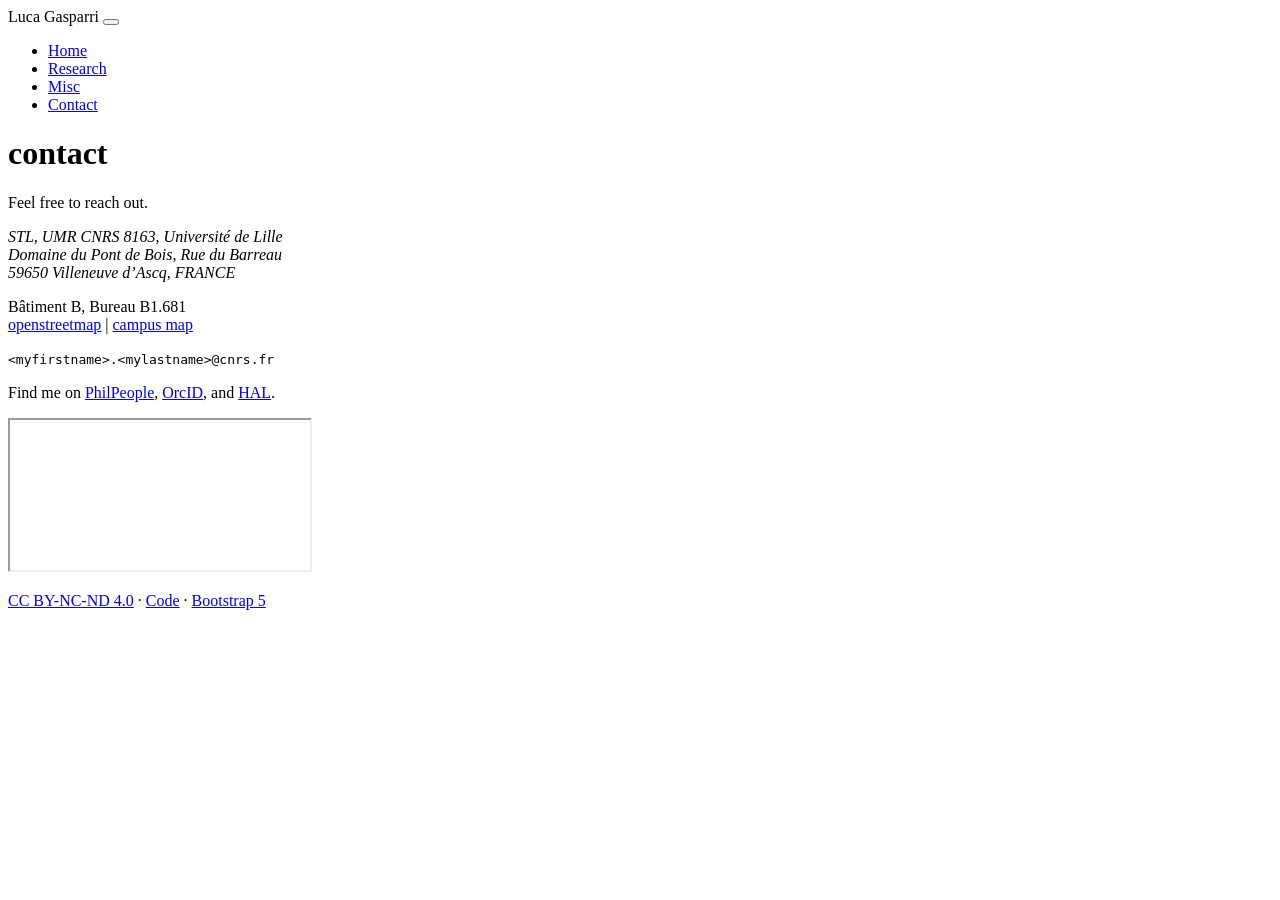
==== contact/index.html @ 15375ec7 "Update index.html" ====
<!DOCTYPE html>
<html lang="en" data-bs-theme="light">

<head>

	<title>Contact | Luca Gasparri</title>

	<meta charset=utf-8>
	<meta name=viewport content="width=device-width, initial-scale=1, shrink-to-fit=no">
	<meta name=author content="Luca Gasparri">
	<meta name=viewport content="width=device-width, initial-scale=1">
	<link rel="icon" href="https://lcgasparri.github.io/images/lambda.ico">

	<!-- CSS -->
	<link rel="stylesheet" href="https://lcgasparri.github.io/bootstrap/css/bootstrap.min.css">

</head>

<body>

	<!-- Header -->
	<nav class="navbar navbar-expand-sm">
		<div class="container pb-2 border-bottom">
			<a class="navbar-brand">Luca Gasparri</a>
			<button class="navbar-toggler" type="button" data-bs-toggle="collapse" data-bs-target="#navbarResponsive" aria-controls="navbarResponsive" aria-expanded="false" aria-label="Toggle navigation">
				<span class="navbar-toggler-icon"></span>
			</button>
			<div class="collapse navbar-collapse" id="navbarResponsive">
				<ul class="navbar-nav ms-auto">
					<li class="nav-item">
						<a class="nav-link" aria-current="page" href="https://lcgasparri.github.io/">Home</a>
					</li>
					<li class="nav-item">
						<a class="nav-link" aria-current="page" href="https://lcgasparri.github.io/research/">Research</a>
					</li>
					<li class="nav-item">
						<a class="nav-link" aria-current="page" href="https://lcgasparri.github.io/misc/">Misc</a>
					</li>
					<li class="nav-item">
						<a class="nav-link active" aria-current="page" href="#">Contact</a>
					</li>
				</ul>
			</div>
		</div>
	</nav>

	<!-- Title -->
	<div class="container pt-4">
		<h1 class="display-3 text-center">
			contact
		</h1>
	</div>

	<!-- Contact -->
	<div class="container pt-3 pb-4">
		<p class="pb-2 lead">
			Feel free to reach out.
		</p>
		<address>
			STL, UMR CNRS 8163, Universit&eacute; de Lille<br>
			Domaine du Pont de Bois, Rue du Barreau<br>
			59650 Villeneuve d&rsquo;Ascq, FRANCE
		</address>
		<p>
			B&acirc;timent B, Bureau B1.681<br>
			<a href="https://osm.org/go/0EgKg5QXP-?m=" target="_blank" rel="noopener">openstreetmap</a> |
			<a href="https://masalle.univ-lille.fr/resultat?numsalle=B1.681" target="_blank" rel="noopener">campus map</a>
		</p>
		<p>
			<code>&lt;myfirstname&gt;.&lt;mylastname&gt;&#64;cnrs.fr</code><br>
		</p>
		<p>
			Find me on <a href="https://philpeople.org/profiles/luca-gasparri/" target="_blank" rel="noopener">PhilPeople</a>,
			<a href="https://orcid.org/0000-0002-0270-9262" target="_blank" rel="noopener">OrcID</a>,
			and <a href="https://hal.science/search/index/q/*/authIdHal_s/luca-gasparri" target="_blank" rel="noopener">HAL</a>.
		</p>
		<div class="col-12 col-md-9 col-lg-8 col-xl-7 col-xxl-6 pt-3 pb-3">
			<div class="ratio ratio-16x9">
				<iframe src="https://www.openstreetmap.org/export/embed.html?bbox=3.122012047679164%2C50.62674726569862%2C3.134768633753993%2C50.63096682649396&amp;layer=mapnik&amp;marker=50.6288570934341%2C3.128390340716578" class="border border-primary rounded-3"></iframe>
			</div>
		</div>
	</div>

	<!-- Footer -->
	<div class="container border-top pt-3">
		<p class="small text-center">
			<a href="https://creativecommons.org/licenses/by-nc-nd/4.0/" target="_blank" rel="noopener">CC BY-NC-ND 4.0</a> &middot;
			<a href="https://github.com/lcgasparri/lcgasparri.github.io" target="_blank" rel="noopener">Code</a> &middot;
			<a href="https://getbootstrap.com/" target="_blank" rel="noopener">Bootstrap 5</a>
		</p>
	</div>

	<!-- JavaScript -->
	<script src="https://lcgasparri.github.io/bootstrap/js/bootstrap.bundle.min.js"></script>

</body>

</html>
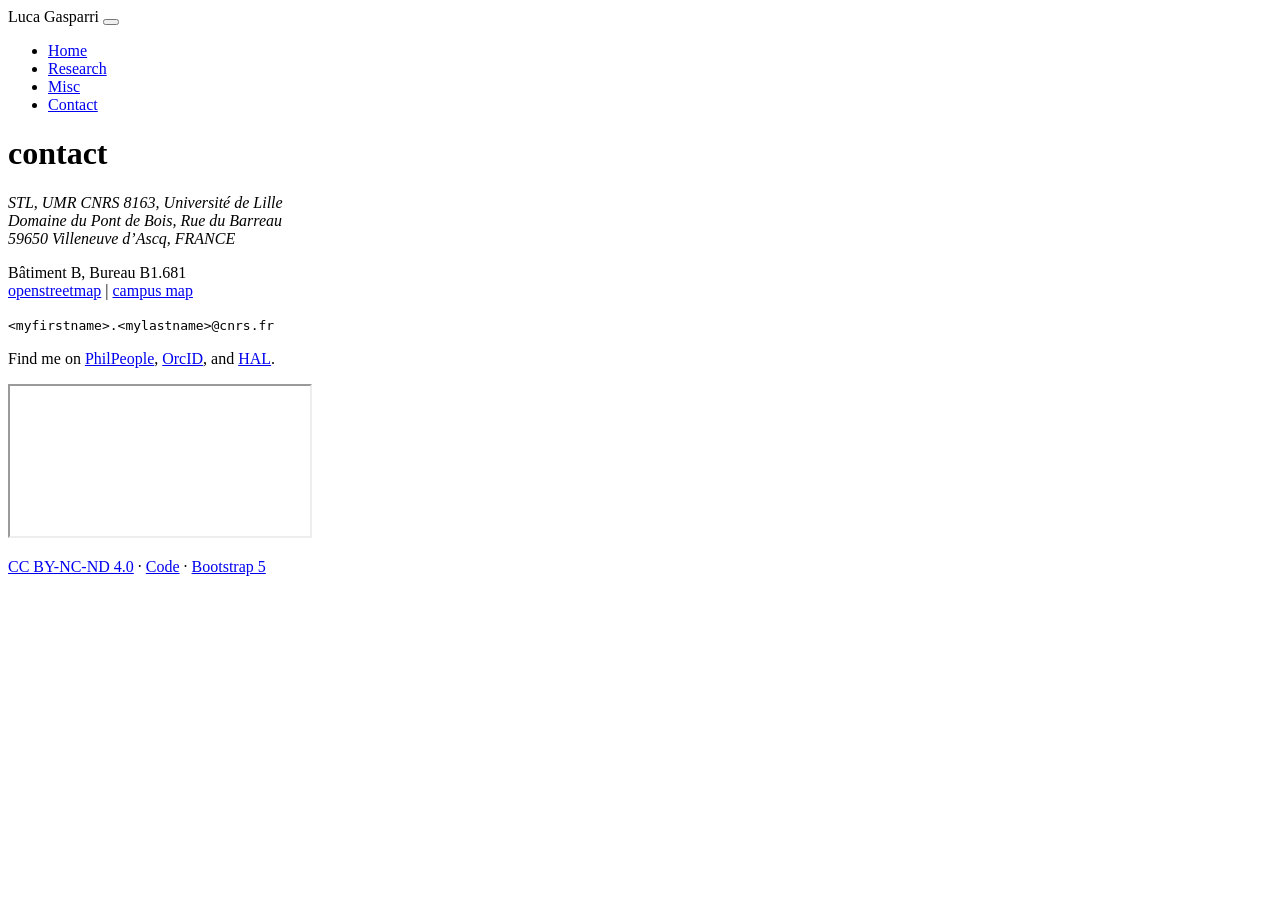
==== commit fb02f840: "Cosmetic fixes" ====
--- a/contact/index.html
+++ b/contact/index.html
@@ -52,10 +52,7 @@
 	</div>
 
 	<!-- Contact -->
-	<div class="container pt-3 pb-4">
-		<p class="pb-2 lead">
-			Feel free to reach out.
-		</p>
+	<div class="container pt-4 pb-4">
 		<address>
 			STL, UMR CNRS 8163, Universit&eacute; de Lille<br>
 			Domaine du Pont de Bois, Rue du Barreau<br>
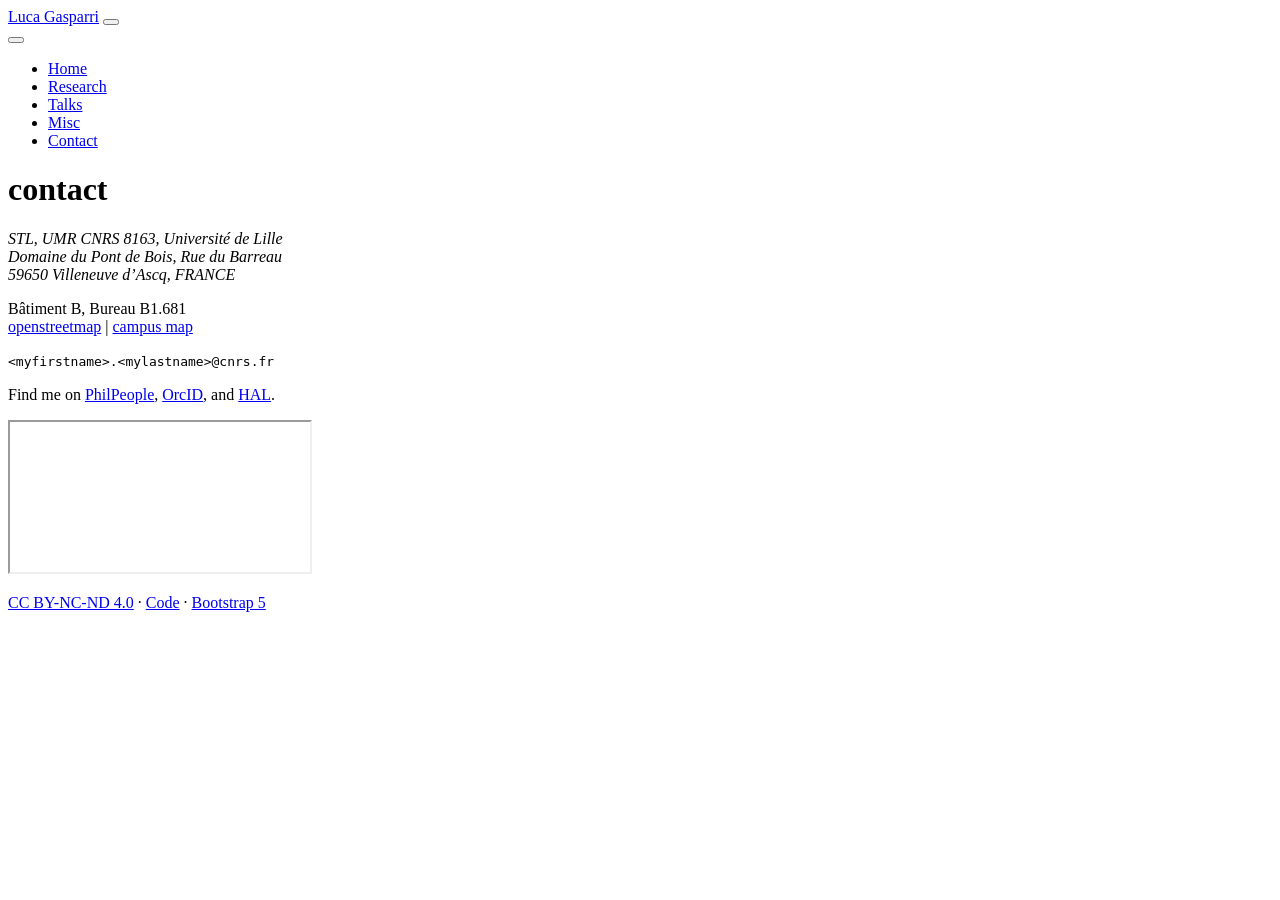
==== commit 1c923865: "Add dark-light switch" ====
--- a/contact/index.html
+++ b/contact/index.html
@@ -14,6 +14,9 @@
 	<!-- CSS -->
 	<link rel="stylesheet" href="https://lcgasparri.github.io/bootstrap/css/bootstrap.min.css">
 
+	<!-- Icons -->
+	<link rel="stylesheet" href="https://lcgasparri.github.io/bootstrap/icons/bootstrap-icons.min.css">
+
 </head>
 
 <body>
@@ -21,10 +24,20 @@
 	<!-- Header -->
 	<nav class="navbar navbar-expand-sm">
 		<div class="container pb-2 border-bottom">
-			<a class="navbar-brand">Luca Gasparri</a>
+			<!-- Brand and toggle -->
+			<div class="d-flex align-items-center">
+				<a class="navbar-brand me-3" href="#">Luca Gasparri</a>
+				<button class="btn btn-link" id="theme-toggle" aria-label="Toggle dark/light mode">
+					<i class="bi bi-moon-fill" id="theme-icon"></i>
+				</button>
+			</div>
+
+			<!-- Navbar toggler -->
 			<button class="navbar-toggler" type="button" data-bs-toggle="collapse" data-bs-target="#navbarResponsive" aria-controls="navbarResponsive" aria-expanded="false" aria-label="Toggle navigation">
 				<span class="navbar-toggler-icon"></span>
 			</button>
+
+			<!-- Navbar links -->
 			<div class="collapse navbar-collapse" id="navbarResponsive">
 				<ul class="navbar-nav ms-auto">
 					<li class="nav-item">
@@ -32,6 +45,9 @@
 					</li>
 					<li class="nav-item">
 						<a class="nav-link" aria-current="page" href="https://lcgasparri.github.io/research/">Research</a>
+					</li>
+					<li class="nav-item">
+						<a class="nav-link" aria-current="page" href="https://lcgasparri.github.io/talks/">Talks</a>
 					</li>
 					<li class="nav-item">
 						<a class="nav-link" aria-current="page" href="https://lcgasparri.github.io/misc/">Misc</a>
@@ -89,6 +105,33 @@
 
 	<!-- JavaScript -->
 	<script src="https://lcgasparri.github.io/bootstrap/js/bootstrap.bundle.min.js"></script>
+	<script>
+		const themeToggle = document.getElementById('theme-toggle');
+		const themeIcon = document.getElementById('theme-icon');
+	  
+		// Check for saved theme preference or use system preference
+		if (localStorage.getItem('color-mode') === 'dark' ||
+			(!('color-mode' in localStorage) && window.matchMedia('(prefers-color-scheme: dark)').matches)) {
+		  document.documentElement.setAttribute('data-bs-theme', 'dark');
+		  themeIcon.classList.replace('bi-moon-fill', 'bi-sun-fill');
+		} else {
+		  document.documentElement.setAttribute('data-bs-theme', 'light');
+		}
+	  
+		// Toggle theme on button click
+		themeToggle.addEventListener('click', () => {
+		  const currentTheme = document.documentElement.getAttribute('data-bs-theme');
+		  if (currentTheme === 'dark') {
+			document.documentElement.setAttribute('data-bs-theme', 'light');
+			themeIcon.classList.replace('bi-sun-fill', 'bi-moon-fill');
+			localStorage.setItem('color-mode', 'light');
+		  } else {
+			document.documentElement.setAttribute('data-bs-theme', 'dark');
+			themeIcon.classList.replace('bi-moon-fill', 'bi-sun-fill');
+			localStorage.setItem('color-mode', 'dark');
+		  }
+		});
+	</script>
 
 </body>
 
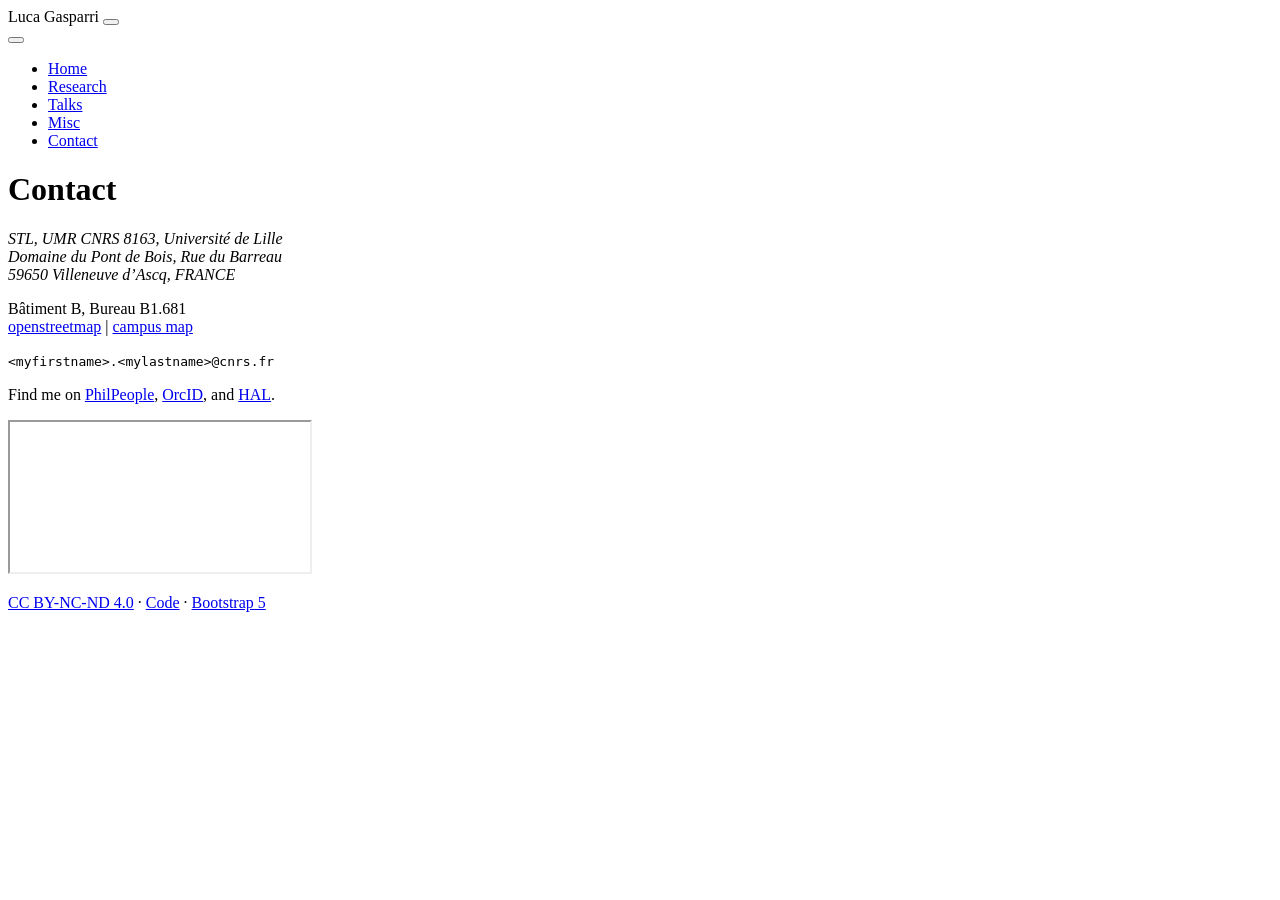
==== commit 73144a53: "MInor fixes" ====
--- a/contact/index.html
+++ b/contact/index.html
@@ -26,7 +26,7 @@
 		<div class="container pb-2 border-bottom">
 			<!-- Brand and toggle -->
 			<div class="d-flex align-items-center">
-				<a class="navbar-brand me-3" href="#">Luca Gasparri</a>
+				<a class="navbar-brand me-3">Luca Gasparri</a>
 				<button class="btn btn-link" id="theme-toggle" aria-label="Toggle dark/light mode">
 					<i class="bi bi-moon-fill" id="theme-icon"></i>
 				</button>
@@ -62,8 +62,8 @@
 
 	<!-- Title -->
 	<div class="container pt-4">
-		<h1 class="display-3 text-center">
-			contact
+		<h1 class="display-5 text-center">
+			Contact
 		</h1>
 	</div>
 
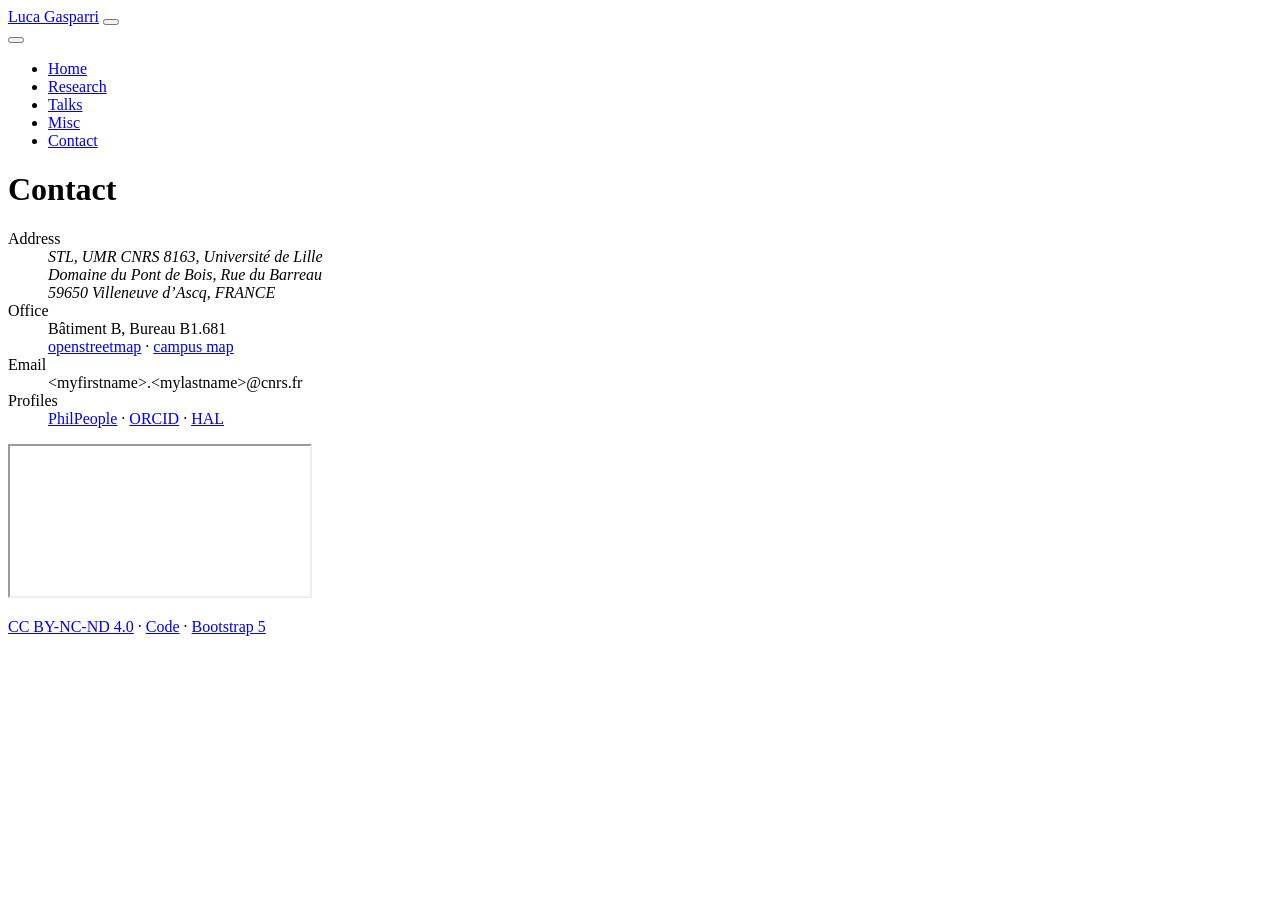
==== commit 007c07ed: "General review & updated talks" ====
--- a/contact/index.html
+++ b/contact/index.html
@@ -1,34 +1,47 @@
 <!DOCTYPE html>
-<html lang="en" data-bs-theme="light">
+<html lang="en">
 
 <head>
 
 	<title>Contact | Luca Gasparri</title>
 
-	<meta charset=utf-8>
-	<meta name=viewport content="width=device-width, initial-scale=1, shrink-to-fit=no">
-	<meta name=author content="Luca Gasparri">
-	<meta name=viewport content="width=device-width, initial-scale=1">
-	<link rel="icon" href="https://lcgasparri.github.io/images/lambda.ico">
+	<meta charset="utf-8">
+	<meta name="description" content="Contact details and office location of Luca Gasparri, CNRS researcher at the STL lab, Universit&eacute; de Lille">
+	<meta name="author" content="Luca Gasparri">
+	<meta name="viewport" content="width=device-width, initial-scale=1">
+	<link rel="canonical" href="https://lcgasparri.github.io/contact/">
+	<link rel="icon" href="/images/lambda.ico">
+
+	<!-- Theme applied before first paint. -->
+	<script>
+		(function () {
+			let mode = null;
+			try { mode = localStorage.getItem('color-mode'); } catch (e) {}
+			if (mode !== 'dark' && mode !== 'light') {
+				mode = window.matchMedia('(prefers-color-scheme: dark)').matches ? 'dark' : 'light';
+			}
+			document.documentElement.setAttribute('data-bs-theme', mode);
+		})();
+	</script>
 
 	<!-- CSS -->
-	<link rel="stylesheet" href="https://lcgasparri.github.io/bootstrap/css/bootstrap.min.css">
+	<link rel="stylesheet" href="/bootstrap/css/bootstrap.min.css">
 
 	<!-- Icons -->
-	<link rel="stylesheet" href="https://lcgasparri.github.io/bootstrap/icons/bootstrap-icons.min.css">
+	<link rel="stylesheet" href="/bootstrap/icons/bootstrap-icons.min.css">
 
 </head>
 
 <body>
 
 	<!-- Header -->
-	<nav class="navbar navbar-expand-sm">
+	<nav class="navbar navbar-expand-sm" aria-label="Main">
 		<div class="container pb-2 border-bottom">
 			<!-- Brand and toggle -->
 			<div class="d-flex align-items-center">
-				<a class="navbar-brand me-3">Luca Gasparri</a>
-				<button class="btn btn-link" id="theme-toggle" aria-label="Toggle dark/light mode">
-					<i class="bi bi-moon-fill" id="theme-icon"></i>
+				<a class="navbar-brand me-3" href="/">Luca Gasparri</a>
+				<button class="btn btn-link link-body-emphasis" type="button" id="theme-toggle" aria-label="Switch to dark mode">
+					<i class="bi bi-moon-fill" id="theme-icon" aria-hidden="true"></i>
 				</button>
 			</div>
 
@@ -41,19 +54,19 @@
 			<div class="collapse navbar-collapse" id="navbarResponsive">
 				<ul class="navbar-nav ms-auto">
 					<li class="nav-item">
-						<a class="nav-link" aria-current="page" href="https://lcgasparri.github.io/">Home</a>
+						<a class="nav-link" href="/">Home</a>
 					</li>
 					<li class="nav-item">
-						<a class="nav-link" aria-current="page" href="https://lcgasparri.github.io/research/">Research</a>
+						<a class="nav-link" href="/research/">Research</a>
 					</li>
 					<li class="nav-item">
-						<a class="nav-link" aria-current="page" href="https://lcgasparri.github.io/talks/">Talks</a>
+						<a class="nav-link" href="/talks/">Talks</a>
 					</li>
 					<li class="nav-item">
-						<a class="nav-link" aria-current="page" href="https://lcgasparri.github.io/misc/">Misc</a>
+						<a class="nav-link" href="/misc/">Misc</a>
 					</li>
 					<li class="nav-item">
-						<a class="nav-link active" aria-current="page" href="#">Contact</a>
+						<a class="nav-link active" aria-current="page" href="/contact/">Contact</a>
 					</li>
 				</ul>
 			</div>
@@ -62,34 +75,42 @@
 
 	<!-- Title -->
 	<div class="container pt-4">
-		<h1 class="display-5 text-center">
+		<h1 class="display-6 text-center">
 			Contact
 		</h1>
 	</div>
 
 	<!-- Contact -->
 	<div class="container pt-4 pb-4">
-		<address>
-			STL, UMR CNRS 8163, Universit&eacute; de Lille<br>
-			Domaine du Pont de Bois, Rue du Barreau<br>
-			59650 Villeneuve d&rsquo;Ascq, FRANCE
-		</address>
-		<p>
-			B&acirc;timent B, Bureau B1.681<br>
-			<a href="https://osm.org/go/0EgKg5QXP-?m=" target="_blank" rel="noopener">openstreetmap</a> |
-			<a href="https://masalle.univ-lille.fr/resultat?numsalle=B1.681" target="_blank" rel="noopener">campus map</a>
-		</p>
-		<p>
-			<code>&lt;myfirstname&gt;.&lt;mylastname&gt;&#64;cnrs.fr</code><br>
-		</p>
-		<p>
-			Find me on <a href="https://philpeople.org/profiles/luca-gasparri/" target="_blank" rel="noopener">PhilPeople</a>,
-			<a href="https://orcid.org/0000-0002-0270-9262" target="_blank" rel="noopener">OrcID</a>,
-			and <a href="https://hal.science/search/index/q/*/authIdHal_s/luca-gasparri" target="_blank" rel="noopener">HAL</a>.
-		</p>
+		<dl class="row mb-0">
+			<dt class="col-sm-2 fw-normal text-body-secondary small">Address</dt>
+			<dd class="col-sm-10">
+				<address class="mb-0">
+					STL, UMR CNRS 8163, Universit&eacute; de Lille<br>
+					Domaine du Pont de Bois, Rue du Barreau<br>
+					59650 Villeneuve d&rsquo;Ascq, FRANCE
+				</address>
+			</dd>
+			<dt class="col-sm-2 fw-normal text-body-secondary small">Office</dt>
+			<dd class="col-sm-10">
+				B&acirc;timent B, Bureau B1.681<br>
+				<a href="https://osm.org/go/0EgKg5QXP-?m=" target="_blank" rel="noopener">openstreetmap</a> &middot;
+				<a href="https://masalle.univ-lille.fr/resultat?numsalle=B1.681" target="_blank" rel="noopener">campus map</a>
+			</dd>
+			<dt class="col-sm-2 fw-normal text-body-secondary small">Email</dt>
+			<dd class="col-sm-10">
+				<span class="font-monospace">&lt;myfirstname&gt;.&lt;mylastname&gt;&#64;cnrs.fr</span>
+			</dd>
+			<dt class="col-sm-2 fw-normal text-body-secondary small">Profiles</dt>
+			<dd class="col-sm-10">
+				<a href="https://philpeople.org/profiles/luca-gasparri/" target="_blank" rel="noopener">PhilPeople</a> &middot;
+				<a href="https://orcid.org/0000-0002-0270-9262" target="_blank" rel="noopener">ORCID</a> &middot;
+				<a href="https://hal.science/search/index/q/*/authIdHal_s/luca-gasparri" target="_blank" rel="noopener">HAL</a>
+			</dd>
+		</dl>
 		<div class="col-12 col-md-9 col-lg-8 col-xl-7 col-xxl-6 pt-3 pb-3">
 			<div class="ratio ratio-16x9">
-				<iframe src="https://www.openstreetmap.org/export/embed.html?bbox=3.122012047679164%2C50.62674726569862%2C3.134768633753993%2C50.63096682649396&amp;layer=mapnik&amp;marker=50.6288570934341%2C3.128390340716578" class="border border-primary rounded-3"></iframe>
+				<iframe src="https://www.openstreetmap.org/export/embed.html?bbox=3.122012047679164%2C50.62674726569862%2C3.134768633753993%2C50.63096682649396&amp;layer=mapnik&amp;marker=50.6288570934341%2C3.128390340716578" class="border rounded-3" title="Map of the STL lab location in Villeneuve d&rsquo;Ascq" loading="lazy"></iframe>
 			</div>
 		</div>
 	</div>
@@ -104,34 +125,8 @@
 	</div>
 
 	<!-- JavaScript -->
-	<script src="https://lcgasparri.github.io/bootstrap/js/bootstrap.bundle.min.js"></script>
-	<script>
-		const themeToggle = document.getElementById('theme-toggle');
-		const themeIcon = document.getElementById('theme-icon');
-	  
-		// Check for saved theme preference or use system preference
-		if (localStorage.getItem('color-mode') === 'dark' ||
-			(!('color-mode' in localStorage) && window.matchMedia('(prefers-color-scheme: dark)').matches)) {
-		  document.documentElement.setAttribute('data-bs-theme', 'dark');
-		  themeIcon.classList.replace('bi-moon-fill', 'bi-sun-fill');
-		} else {
-		  document.documentElement.setAttribute('data-bs-theme', 'light');
-		}
-	  
-		// Toggle theme on button click
-		themeToggle.addEventListener('click', () => {
-		  const currentTheme = document.documentElement.getAttribute('data-bs-theme');
-		  if (currentTheme === 'dark') {
-			document.documentElement.setAttribute('data-bs-theme', 'light');
-			themeIcon.classList.replace('bi-sun-fill', 'bi-moon-fill');
-			localStorage.setItem('color-mode', 'light');
-		  } else {
-			document.documentElement.setAttribute('data-bs-theme', 'dark');
-			themeIcon.classList.replace('bi-moon-fill', 'bi-sun-fill');
-			localStorage.setItem('color-mode', 'dark');
-		  }
-		});
-	</script>
+	<script src="/bootstrap/js/bootstrap.bundle.min.js"></script>
+	<script src="/js/theme.js"></script>
 
 </body>
 
